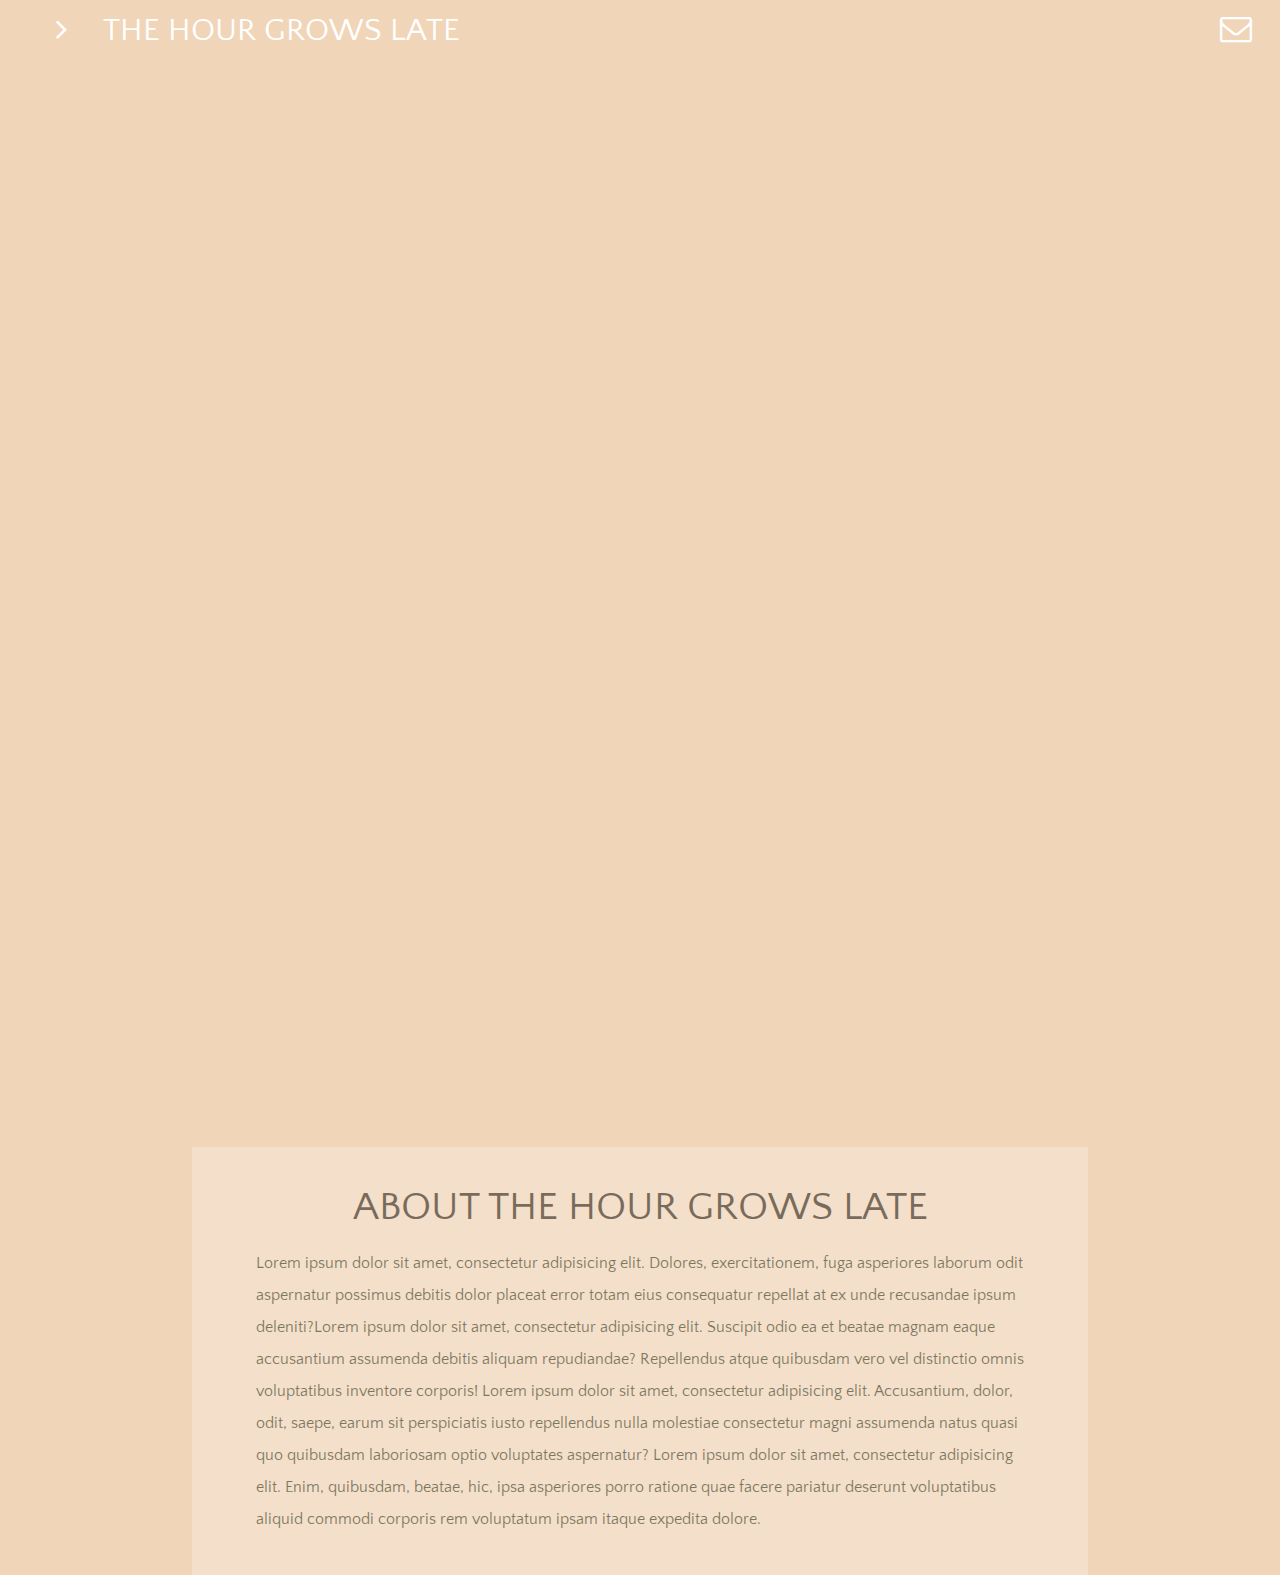
==== about.html @ aac6c888 "add audio player" ====
<!doctype html>
<html lang="en">
<head>
	<meta charset="UTF-8">
	<title>The Hour Grows Late</title>
	<link rel="stylesheet" href="stylesheets/screen.css">
	<link href='http://fonts.googleapis.com/css?family=Quattrocento:400,700|Quattrocento+Sans:400,700' rel='stylesheet' type='text/css'>
	<script src="js/modernizr.js"></script>
	<meta name="viewport" content="width=device-width, user-scalable=no, initial-scale=1.0, maximum-scale=1.0, minimum-scale=1.0">
	<!--[if lte IE 7]><script src="js/lte-ie7.js"></script><![endif]-->
</head>
<body>
	<header>
		<a href="#" class="icon-angle-right" arial-true="hidden"></a>
		<h1><a href="index.html">The Hour Grows Late</a></h1>
		<a href="mailto:rochfordchristian@gmail.com" class="icon-envelope" arial-true="hidden"></a>
	</header>
	<div class="nav-wrap">
			<nav>
				<ul>
					<li><a href="music.html">music</a></li>
					<li><a href="about.html">about</a></li>
					<li><a href="shop.html">shop</a></li>
				</ul>
			</nav>
		</div>
	
	<section id="about">
		<div id="text-wrap">
			<h2>About The Hour Grows Late</h2>
			<p>Lorem ipsum dolor sit amet, consectetur adipisicing elit. Dolores, exercitationem, fuga asperiores laborum odit aspernatur possimus debitis dolor placeat error totam eius consequatur repellat at ex unde recusandae ipsum deleniti?Lorem ipsum dolor sit amet, consectetur adipisicing elit. Suscipit odio ea et beatae magnam eaque accusantium assumenda debitis aliquam repudiandae? Repellendus atque quibusdam vero vel distinctio omnis voluptatibus inventore corporis! Lorem ipsum dolor sit amet, consectetur adipisicing elit. Accusantium, dolor, odit, saepe, earum sit perspiciatis iusto repellendus nulla molestiae consectetur magni assumenda natus quasi quo quibusdam laboriosam optio voluptates aspernatur? Lorem ipsum dolor sit amet, consectetur adipisicing elit. Enim, quibusdam, beatae, hic, ipsa asperiores porro ratione quae facere pariatur deserunt voluptatibus aliquid commodi corporis rem voluptatum ipsam itaque expedita dolore.</p>
		</div>
		<div class="overbox"></div>
	</section>
	
	<script src="js/jquery-2.0.3.min.js"></script>
	<script>

	$(document).ready(function(){
		
		var menu = $('.icon-angle-right');
		$('nav').hide();
		$(menu).click(function(){
			$('nav').slideToggle('slow', function(){
				if($(menu).hasClass('rotate-on')){
					$(menu).removeClass('rotate-on');
					$(menu).addClass('rotate-off');
				} else if($(menu).hasClass('rotate-off')){
					$(menu).removeClass('rotate-off');
					$(menu).addClass('rotate-on');
				} else {
					$(menu).addClass('rotate-on');
				}
				});
			});
		});

	</script>

</body>
</html>
---- stylesheets/screen.css ----
/* Welcome to Compass.
 * In this file you should write your main styles. (or centralize your imports)
 * Import this file using the following HTML or equivalent:
 * <link href="/stylesheets/screen.css" media="screen, projection" rel="stylesheet" type="text/css" /> */
/* line 17, ../../../../CodeKit.app/Contents/Resources/engines/compass/frameworks/compass/stylesheets/compass/reset/_utilities.scss */
html, body, div, span, applet, object, iframe,
h1, h2, h3, h4, h5, h6, p, blockquote, pre,
a, abbr, acronym, address, big, cite, code,
del, dfn, em, img, ins, kbd, q, s, samp,
small, strike, strong, sub, sup, tt, var,
b, u, i, center,
dl, dt, dd, ol, ul, li,
fieldset, form, label, legend,
table, caption, tbody, tfoot, thead, tr, th, td,
article, aside, canvas, details, embed,
figure, figcaption, footer, header, hgroup,
menu, nav, output, ruby, section, summary,
time, mark, audio, video {
  margin: 0;
  padding: 0;
  border: 0;
  font: inherit;
  font-size: 100%;
  vertical-align: baseline; }

/* line 22, ../../../../CodeKit.app/Contents/Resources/engines/compass/frameworks/compass/stylesheets/compass/reset/_utilities.scss */
html {
  line-height: 1; }

/* line 24, ../../../../CodeKit.app/Contents/Resources/engines/compass/frameworks/compass/stylesheets/compass/reset/_utilities.scss */
ol, ul {
  list-style: none; }

/* line 26, ../../../../CodeKit.app/Contents/Resources/engines/compass/frameworks/compass/stylesheets/compass/reset/_utilities.scss */
table {
  border-collapse: collapse;
  border-spacing: 0; }

/* line 28, ../../../../CodeKit.app/Contents/Resources/engines/compass/frameworks/compass/stylesheets/compass/reset/_utilities.scss */
caption, th, td {
  text-align: left;
  font-weight: normal;
  vertical-align: middle; }

/* line 30, ../../../../CodeKit.app/Contents/Resources/engines/compass/frameworks/compass/stylesheets/compass/reset/_utilities.scss */
q, blockquote {
  quotes: none; }
  /* line 103, ../../../../CodeKit.app/Contents/Resources/engines/compass/frameworks/compass/stylesheets/compass/reset/_utilities.scss */
  q:before, q:after, blockquote:before, blockquote:after {
    content: "";
    content: none; }

/* line 32, ../../../../CodeKit.app/Contents/Resources/engines/compass/frameworks/compass/stylesheets/compass/reset/_utilities.scss */
a img {
  border: none; }

/* line 116, ../../../../CodeKit.app/Contents/Resources/engines/compass/frameworks/compass/stylesheets/compass/reset/_utilities.scss */
article, aside, details, figcaption, figure, footer, header, hgroup, menu, nav, section, summary {
  display: block; }

/* line 1, ../sass/_base.scss */
body {
  background: #f0d5b8; }

/* line 4, ../sass/_base.scss */
a {
  text-decoration: none;
  color: white; }
  /* line 7, ../sass/_base.scss */
  a:hover {
    color: #081709; }

@font-face {
  font-family: 'fontawesome';
  src: url("../fonts/fontawesome.eot");
  src: url("../fonts/fontawesome.eot?#iefix") format("embedded-opentype"), url("../fonts/fontawesome.woff") format("woff"), url("../fonts/fontawesome.ttf") format("truetype"), url("../fonts/fontawesome.svg#fontawesome") format("svg");
  font-weight: normal;
  font-style: normal; }

/* Use the following CSS code if you want to use data attributes for inserting your icons */
/* line 13, ../sass/_fonts.scss */
[data-icon]:before {
  font-family: 'fontawesome';
  content: attr(data-icon);
  speak: none;
  font-weight: normal;
  font-variant: normal;
  text-transform: none;
  line-height: 1;
  -webkit-font-smoothing: antialiased; }

/* Use the following CSS code if you want to have a class per icon */
/*
Instead of a list of all class selectors,
you can use the generic selector below, but it's slower:
[class*="icon-"] {
*/
/* line 30, ../sass/_fonts.scss */
.icon-music, .icon-envelope, .icon-remove, .icon-signal, .icon-play-circle, .icon-headphones, .icon-volume-off, .icon-volume-down, .icon-volume-up, .icon-step-backward, .icon-fast-backward, .icon-backward, .icon-play, .icon-pause, .icon-stop, .icon-forward, .icon-fast-forward, .icon-step-forward, .icon-chevron-left, .icon-chevron-right, .icon-chevron-up, .icon-chevron-down, .icon-facebook, .icon-envelope-alt, .icon-angle-left, .icon-angle-right, .icon-angle-up, .icon-angle-down, .icon-quote-left, .icon-quote-right, .icon-euro {
  font-family: 'fontawesome';
  speak: none;
  font-style: normal;
  font-weight: normal;
  font-variant: normal;
  text-transform: none;
  line-height: 1;
  -webkit-font-smoothing: antialiased; }

/* line 40, ../sass/_fonts.scss */
.icon-music:before {
  content: "\f001"; }

/* line 43, ../sass/_fonts.scss */
.icon-envelope:before {
  content: "\f003"; }

/* line 46, ../sass/_fonts.scss */
.icon-remove:before {
  content: "\f00d"; }

/* line 49, ../sass/_fonts.scss */
.icon-signal:before {
  content: "\f012"; }

/* line 52, ../sass/_fonts.scss */
.icon-play-circle:before {
  content: "\f01d"; }

/* line 55, ../sass/_fonts.scss */
.icon-headphones:before {
  content: "\f025"; }

/* line 58, ../sass/_fonts.scss */
.icon-volume-off:before {
  content: "\f026"; }

/* line 61, ../sass/_fonts.scss */
.icon-volume-down:before {
  content: "\f027"; }

/* line 64, ../sass/_fonts.scss */
.icon-volume-up:before {
  content: "\f028"; }

/* line 67, ../sass/_fonts.scss */
.icon-step-backward:before {
  content: "\f048"; }

/* line 70, ../sass/_fonts.scss */
.icon-fast-backward:before {
  content: "\f049"; }

/* line 73, ../sass/_fonts.scss */
.icon-backward:before {
  content: "\f04a"; }

/* line 76, ../sass/_fonts.scss */
.icon-play:before {
  content: "\f04b"; }

/* line 79, ../sass/_fonts.scss */
.icon-pause:before {
  content: "\f04c"; }

/* line 82, ../sass/_fonts.scss */
.icon-stop:before {
  content: "\f04d"; }

/* line 85, ../sass/_fonts.scss */
.icon-forward:before {
  content: "\f04e"; }

/* line 88, ../sass/_fonts.scss */
.icon-fast-forward:before {
  content: "\f050"; }

/* line 91, ../sass/_fonts.scss */
.icon-step-forward:before {
  content: "\f051"; }

/* line 94, ../sass/_fonts.scss */
.icon-chevron-left:before {
  content: "\f053"; }

/* line 97, ../sass/_fonts.scss */
.icon-chevron-right:before {
  content: "\f054"; }

/* line 100, ../sass/_fonts.scss */
.icon-chevron-up:before {
  content: "\f077"; }

/* line 103, ../sass/_fonts.scss */
.icon-chevron-down:before {
  content: "\f078"; }

/* line 106, ../sass/_fonts.scss */
.icon-facebook:before {
  content: "\f09a"; }

/* line 109, ../sass/_fonts.scss */
.icon-envelope-alt:before {
  content: "\f0e0"; }

/* line 112, ../sass/_fonts.scss */
.icon-angle-left:before {
  content: "\f104"; }

/* line 115, ../sass/_fonts.scss */
.icon-angle-right:before {
  content: "\f105"; }

/* line 118, ../sass/_fonts.scss */
.icon-angle-up:before {
  content: "\f106"; }

/* line 121, ../sass/_fonts.scss */
.icon-angle-down:before {
  content: "\f107"; }

/* line 124, ../sass/_fonts.scss */
.icon-quote-left:before {
  content: "\f10d"; }

/* line 127, ../sass/_fonts.scss */
.icon-quote-right:before {
  content: "\f10e"; }

/* line 130, ../sass/_fonts.scss */
.icon-euro:before {
  content: "\f153"; }

/*	--------------------------------------------------
	Reveal Modals
	-------------------------------------------------- */
/* line 5, ../sass/_reveal.scss */
.reveal-modal-bg {
  position: fixed;
  height: 100%;
  width: 100%;
  background: white;
  opacity: 0.2;
  z-index: 100;
  display: none;
  top: 0;
  left: 0; }

/* line 17, ../sass/_reveal.scss */
.reveal-modal {
  visibility: hidden;
  top: 100px;
  left: 50%;
  margin-left: -300px;
  width: 520px;
  background: white;
  position: absolute;
  z-index: 101;
  padding: 30px 40px 34px;
  -moz-box-shadow: 0 0 10px rgba(0, 0, 0, 0.4);
  -webkit-box-shadow: 0 0 10px rgba(0, 0, 0, 0.4);
  -box-shadow: 0 0 10px rgba(0, 0, 0, 0.4); }

/* line 32, ../sass/_reveal.scss */
.reveal-modal.small {
  width: 200px;
  margin-left: -140px; }

/* line 33, ../sass/_reveal.scss */
.reveal-modal.medium {
  width: 400px;
  margin-left: -240px; }

/* line 34, ../sass/_reveal.scss */
.reveal-modal.large {
  width: 600px;
  margin-left: -340px; }

/* line 35, ../sass/_reveal.scss */
.reveal-modal.xlarge {
  width: 800px;
  margin-left: -440px; }

/* line 37, ../sass/_reveal.scss */
.reveal-modal .close-reveal-modal {
  font-size: 22px;
  line-height: .5;
  position: absolute;
  top: 8px;
  right: 11px;
  color: #aaa;
  text-shadow: 0 -1px 1px rbga(0, 0, 0, 0.6);
  font-weight: bold;
  cursor: pointer; }

/* line 1, ../sass/_home.scss */
header {
  width: 100%;
  height: 60px;
  background: #f0d5b8;
  overflow: hidden; }
  /* line 6, ../sass/_home.scss */
  header .icon-angle-right {
    color: white;
    font-size: 2em;
    text-align: center;
    width: 32px;
    display: block;
    float: left;
    margin: 13px 0 0 45px;
    transition: all 500ms ease-out; }
    /* line 15, ../sass/_home.scss */
    header .icon-angle-right:hover, header .icon-angle-right:focus, header .icon-angle-right:visited {
      color: white; }
  /* line 19, ../sass/_home.scss */
  header h1 {
    font-family: 'Quattrocento Sans', sans-serif;
    font-size: 2em;
    color: white;
    text-transform: uppercase;
    width: 380px;
    float: left;
    padding: 15px 0  0 26px; }
    /* line 27, ../sass/_home.scss */
    header h1 a:hover, header h1:focus, header h1:visited {
      color: white; }
  /* line 31, ../sass/_home.scss */
  header .icon-envelope {
    font-size: 2em;
    display: block;
    width: 30px;
    float: right;
    margin: 13px 30px; }
    /* line 37, ../sass/_home.scss */
    header .icon-envelope:hover {
      color: #081709; }

/* line 42, ../sass/_home.scss */
.rotate-on {
  transform: rotate(90deg);
  -ms-transform: rotate(90deg);
  /* IE 9 */
  -moz-transform: rotate(90deg);
  /* Firefox */
  -webkit-transform: rotate(90deg);
  /* Safari and Chrome */
  -o-transform: rotate(90deg);
  /* Opera */ }

/* line 49, ../sass/_home.scss */
.rotate-off {
  transform: rotate(0deg);
  -ms-transform: rotate(0deg);
  /* IE 9 */
  -moz-transform: rotate(0deg);
  /* Firefox */
  -webkit-transform: rotate(0deg);
  /* Safari and Chrome */
  -o-transform: rotate(0deg);
  /* Opera */ }

/* line 56, ../sass/_home.scss */
nav {
  width: 100%;
  height: 30px;
  background: white; }
  /* line 60, ../sass/_home.scss */
  nav ul {
    margin-left: 10px; }
    /* line 62, ../sass/_home.scss */
    nav ul li {
      float: left;
      width: 30px;
      padding: 8px 20px; }
      /* line 66, ../sass/_home.scss */
      nav ul li a {
        color: #2d7326;
        font-family: 'Quattrocento Sans', sans-serif;
        font-weight: 700; }

/* line 74, ../sass/_home.scss */
.page {
  background: url("../img/yakushima.jpg");
  background-repeat: no-repeat;
  background-size: cover;
  background-position: 50% 100%;
  position: absolute;
  top: 0;
  left: 0;
  width: 100%;
  height: 100%;
  z-index: -1; }

/* line 1, ../sass/_music.scss */
#songs {
  width: 100%;
  position: absolute;
  line-height: 0;
  top: 60px;
  z-index: -2; }
  /* line 7, ../sass/_music.scss */
  #songs .song {
    width: 25%;
    float: left;
    position: relative;
    transition: all 500ms ease-in-out; }
    /* line 12, ../sass/_music.scss */
    #songs .song img {
      width: 100%; }
    /* line 15, ../sass/_music.scss */
    #songs .song .controls {
      width: 100%;
      height: 100%; }
    /* line 19, ../sass/_music.scss */
    #songs .song .play {
      width: 0;
      height: 0;
      border-top: 50px solid transparent;
      border-bottom: 50px solid transparent;
      border-left: 75px solid white;
      position: absolute;
      top: 50%;
      left: 50%;
      z-index: 10;
      margin: -12.5% 0 0 -12.5%;
      opacity: 0.5;
      transition: all 500ms ease-out; }
      /* line 32, ../sass/_music.scss */
      #songs .song .play:hover {
        opacity: 0.8; }
    /* line 36, ../sass/_music.scss */
    #songs .song .playing {
      width: 25%;
      height: 25%;
      background-color: white;
      border-top: 0 solid transparent;
      border-bottom: 0 solid transparent;
      border-left: 0 solid white;
      z-index: 10; }
    /* line 45, ../sass/_music.scss */
    #songs .song .title {
      font-family: 'Quattrocento Sans', sans-serif;
      font-size: 1em;
      color: white;
      text-align: center;
      text-transform: uppercase;
      display: block;
      width: 100%;
      position: absolute;
      left: 0px;
      bottom: 10px; }
    /* line 57, ../sass/_music.scss */
    #songs .song .overbox {
      width: 100%;
      height: 100%;
      background-color: #f0d5b8;
      opacity: 0.5;
      position: absolute;
      top: 0;
      left: 0; }

/* line 1, ../sass/_about.scss */
#about {
  width: 100%;
  height: 175%;
  background: url(../img/about.jpg);
  background-repeat: no-repeat;
  background-position: 50% 50%;
  background-size: cover;
  position: absolute;
  top: 0;
  left: 0;
  z-index: -1; }
  /* line 12, ../sass/_about.scss */
  #about #text-wrap {
    font-family: 'Quattrocento Sans', sans-serif;
    color: #081709;
    width: 60%;
    padding: 20px 5% 40px;
    background-color: rgba(255, 255, 255, 0.5);
    position: absolute;
    bottom: 0;
    left: 15%; }
    /* line 21, ../sass/_about.scss */
    #about #text-wrap h2 {
      color: black;
      font-size: 2.5em;
      text-align: center;
      text-transform: uppercase;
      line-height: 2em; }
    /* line 28, ../sass/_about.scss */
    #about #text-wrap p {
      line-height: 2em; }
  /* line 32, ../sass/_about.scss */
  #about .overbox {
    width: 100%;
    height: 100%;
    background-color: #f0d5b8;
    opacity: 0.5;
    position: absolute;
    top: 0;
    left: 0; }
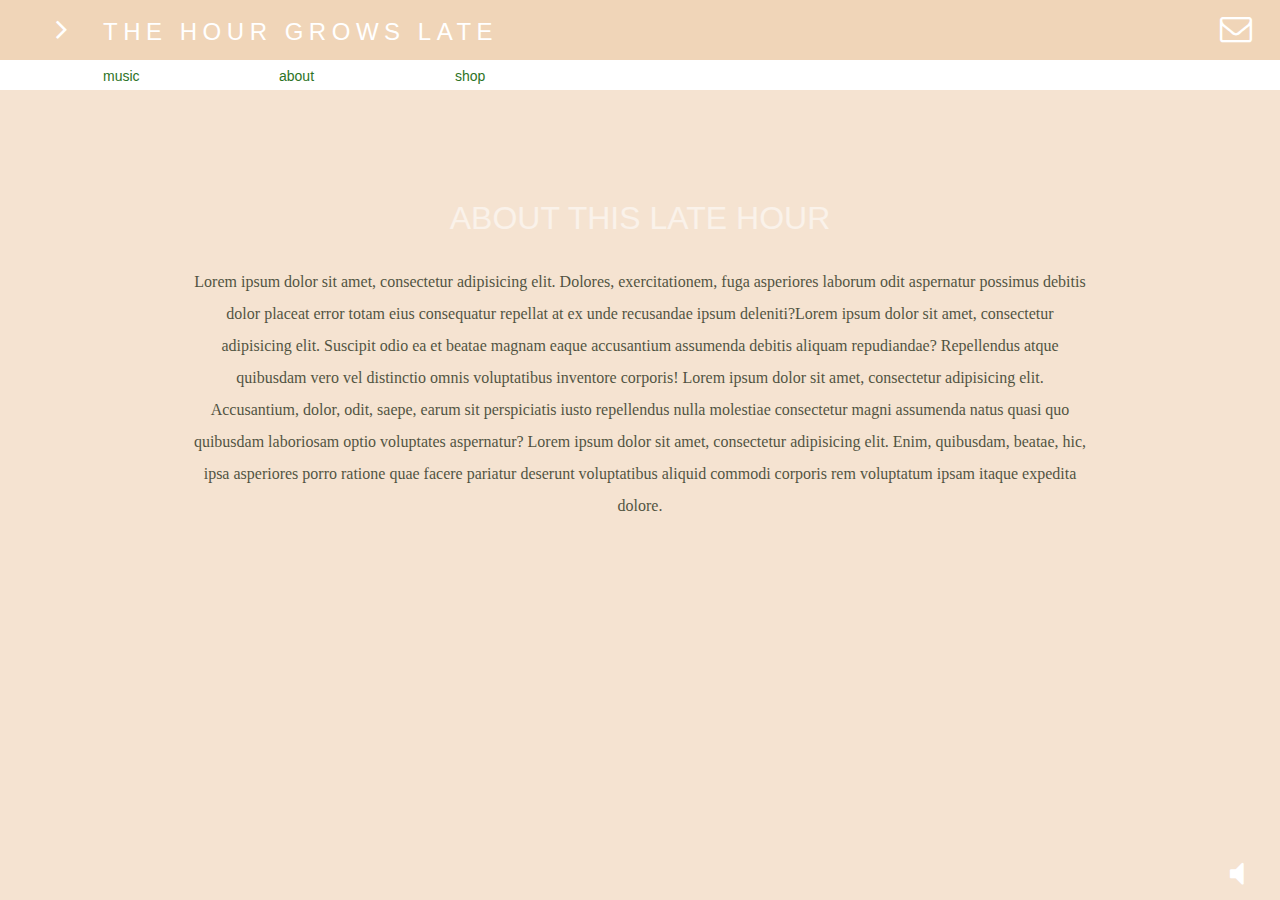
==== commit 601ce794: "change music images" ====
--- a/about.html
+++ b/about.html
@@ -4,12 +4,11 @@
 	<meta charset="UTF-8">
 	<title>The Hour Grows Late</title>
 	<link rel="stylesheet" href="stylesheets/screen.css">
-	<link href='http://fonts.googleapis.com/css?family=Quattrocento:400,700|Quattrocento+Sans:400,700' rel='stylesheet' type='text/css'>
 	<script src="js/modernizr.js"></script>
 	<meta name="viewport" content="width=device-width, user-scalable=no, initial-scale=1.0, maximum-scale=1.0, minimum-scale=1.0">
 	<!--[if lte IE 7]><script src="js/lte-ie7.js"></script><![endif]-->
 </head>
-<body>
+<body class="about">
 	<header>
 		<a href="#" class="icon-angle-right" arial-true="hidden"></a>
 		<h1><a href="index.html">The Hour Grows Late</a></h1>
@@ -24,38 +23,28 @@
 				</ul>
 			</nav>
 		</div>
-	
+
 	<section id="about">
-		<div id="text-wrap">
-			<h2>About The Hour Grows Late</h2>
-			<p>Lorem ipsum dolor sit amet, consectetur adipisicing elit. Dolores, exercitationem, fuga asperiores laborum odit aspernatur possimus debitis dolor placeat error totam eius consequatur repellat at ex unde recusandae ipsum deleniti?Lorem ipsum dolor sit amet, consectetur adipisicing elit. Suscipit odio ea et beatae magnam eaque accusantium assumenda debitis aliquam repudiandae? Repellendus atque quibusdam vero vel distinctio omnis voluptatibus inventore corporis! Lorem ipsum dolor sit amet, consectetur adipisicing elit. Accusantium, dolor, odit, saepe, earum sit perspiciatis iusto repellendus nulla molestiae consectetur magni assumenda natus quasi quo quibusdam laboriosam optio voluptates aspernatur? Lorem ipsum dolor sit amet, consectetur adipisicing elit. Enim, quibusdam, beatae, hic, ipsa asperiores porro ratione quae facere pariatur deserunt voluptatibus aliquid commodi corporis rem voluptatum ipsam itaque expedita dolore.</p>
+		<div id="video">
+			<video autoplay preload width="640" height="360" loop="loop" tabindex="0">
+				<source src="video/earrach.webm" type="video/webm" />
+				<source src="video/earrach.ogv" type="video/ogg" />
+				<source src="video/earrach.mp4" type="video/mp4" />
+			</video>
+		</div>
+		<div id="about-text">
+			<div id="text-wrap">
+				<h2>About This Late Hour</h2>
+				<p>Lorem ipsum dolor sit amet, consectetur adipisicing elit. Dolores, exercitationem, fuga asperiores laborum odit aspernatur possimus debitis dolor placeat error totam eius consequatur repellat at ex unde recusandae ipsum deleniti?Lorem ipsum dolor sit amet, consectetur adipisicing elit. Suscipit odio ea et beatae magnam eaque accusantium assumenda debitis aliquam repudiandae? Repellendus atque quibusdam vero vel distinctio omnis voluptatibus inventore corporis! Lorem ipsum dolor sit amet, consectetur adipisicing elit. Accusantium, dolor, odit, saepe, earum sit perspiciatis iusto repellendus nulla molestiae consectetur magni assumenda natus quasi quo quibusdam laboriosam optio voluptates aspernatur? Lorem ipsum dolor sit amet, consectetur adipisicing elit. Enim, quibusdam, beatae, hic, ipsa asperiores porro ratione quae facere pariatur deserunt voluptatibus aliquid commodi corporis rem voluptatum ipsam itaque expedita dolore.</p>
+			</div>
 		</div>
 		<div class="overbox"></div>
+		<a href="#" class="icon-volume-off" arial-true="hidden"></a>
+		<a href="#" class="icon-volume-up" arial-true="hidden"></a>
 	</section>
 	
 	<script src="js/jquery-2.0.3.min.js"></script>
-	<script>
-
-	$(document).ready(function(){
-		
-		var menu = $('.icon-angle-right');
-		$('nav').hide();
-		$(menu).click(function(){
-			$('nav').slideToggle('slow', function(){
-				if($(menu).hasClass('rotate-on')){
-					$(menu).removeClass('rotate-on');
-					$(menu).addClass('rotate-off');
-				} else if($(menu).hasClass('rotate-off')){
-					$(menu).removeClass('rotate-off');
-					$(menu).addClass('rotate-on');
-				} else {
-					$(menu).addClass('rotate-on');
-				}
-				});
-			});
-		});
-
-	</script>
+	<script src="js/app.js"></script>
 
 </body>
 </html>--- a/stylesheets/screen.css
+++ b/stylesheets/screen.css
@@ -59,16 +59,39 @@
   display: block; }
 
 /* line 1, ../sass/_base.scss */
-body {
+html, body {
+  font-family: 'bonvenocflight', sans-serif;
   background: #f0d5b8; }
 
-/* line 4, ../sass/_base.scss */
+/* line 5, ../sass/_base.scss */
 a {
   text-decoration: none;
-  color: white; }
-  /* line 7, ../sass/_base.scss */
+  color: white;
+  transition: all 500ms ease-out; }
+  /* line 9, ../sass/_base.scss */
   a:hover {
     color: #081709; }
+
+@font-face {
+  font-family: 'bonvenocflight';
+  src: url("../fonts/BonvenoCF-Light-webfont.eot");
+  src: url("../fonts/BonvenoCF-Light-webfont.eot?#iefix") format("embedded-opentype"), url("../fonts/BonvenoCF-Light-webfont.woff") format("woff"), url("../fonts/BonvenoCF-Light-webfont.ttf") format("truetype"), url("../fonts/BonvenoCF-Light-webfont.svg#bonvenocflight") format("svg");
+  font-weight: normal;
+  font-style: normal; }
+
+@font-face {
+  font-family: 'droid_serifregular';
+  src: url("../fonts/DroidSerif-webfont.eot");
+  src: url("../fonts/DroidSerif-webfont.eot?#iefix") format("embedded-opentype"), url("../fonts/DroidSerif-webfont.woff") format("woff"), url("../fonts/DroidSerif-webfont.ttf") format("truetype"), url("../fonts/DroidSerif-webfont.svg#droid_serifregular") format("svg");
+  font-weight: normal;
+  font-style: normal; }
+
+@font-face {
+  font-family: 'droid_serifbold';
+  src: url("../fonts/DroidSerif-Bold-webfont.eot");
+  src: url("../fonts/DroidSerif-Bold-webfont.eot?#iefix") format("embedded-opentype"), url("../fonts/DroidSerif-Bold-webfont.woff") format("woff"), url("../fonts/DroidSerif-Bold-webfont.ttf") format("truetype"), url("../fonts/DroidSerif-Bold-webfont.svg#droid_serifbold") format("svg");
+  font-weight: normal;
+  font-style: normal; }
 
 @font-face {
   font-family: 'fontawesome';
@@ -78,7 +101,7 @@
   font-style: normal; }
 
 /* Use the following CSS code if you want to use data attributes for inserting your icons */
-/* line 13, ../sass/_fonts.scss */
+/* line 53, ../sass/_fonts.scss */
 [data-icon]:before {
   font-family: 'fontawesome';
   content: attr(data-icon);
@@ -95,7 +118,7 @@
 you can use the generic selector below, but it's slower:
 [class*="icon-"] {
 */
-/* line 30, ../sass/_fonts.scss */
+/* line 70, ../sass/_fonts.scss */
 .icon-music, .icon-envelope, .icon-remove, .icon-signal, .icon-play-circle, .icon-headphones, .icon-volume-off, .icon-volume-down, .icon-volume-up, .icon-step-backward, .icon-fast-backward, .icon-backward, .icon-play, .icon-pause, .icon-stop, .icon-forward, .icon-fast-forward, .icon-step-forward, .icon-chevron-left, .icon-chevron-right, .icon-chevron-up, .icon-chevron-down, .icon-facebook, .icon-envelope-alt, .icon-angle-left, .icon-angle-right, .icon-angle-up, .icon-angle-down, .icon-quote-left, .icon-quote-right, .icon-euro {
   font-family: 'fontawesome';
   speak: none;
@@ -106,199 +129,140 @@
   line-height: 1;
   -webkit-font-smoothing: antialiased; }
 
-/* line 40, ../sass/_fonts.scss */
+/* line 80, ../sass/_fonts.scss */
 .icon-music:before {
   content: "\f001"; }
 
-/* line 43, ../sass/_fonts.scss */
+/* line 83, ../sass/_fonts.scss */
 .icon-envelope:before {
   content: "\f003"; }
 
-/* line 46, ../sass/_fonts.scss */
+/* line 86, ../sass/_fonts.scss */
 .icon-remove:before {
   content: "\f00d"; }
 
-/* line 49, ../sass/_fonts.scss */
+/* line 89, ../sass/_fonts.scss */
 .icon-signal:before {
   content: "\f012"; }
 
-/* line 52, ../sass/_fonts.scss */
+/* line 92, ../sass/_fonts.scss */
 .icon-play-circle:before {
   content: "\f01d"; }
 
-/* line 55, ../sass/_fonts.scss */
+/* line 95, ../sass/_fonts.scss */
 .icon-headphones:before {
   content: "\f025"; }
 
-/* line 58, ../sass/_fonts.scss */
+/* line 98, ../sass/_fonts.scss */
 .icon-volume-off:before {
   content: "\f026"; }
 
-/* line 61, ../sass/_fonts.scss */
+/* line 101, ../sass/_fonts.scss */
 .icon-volume-down:before {
   content: "\f027"; }
 
-/* line 64, ../sass/_fonts.scss */
+/* line 104, ../sass/_fonts.scss */
 .icon-volume-up:before {
   content: "\f028"; }
 
-/* line 67, ../sass/_fonts.scss */
+/* line 107, ../sass/_fonts.scss */
 .icon-step-backward:before {
   content: "\f048"; }
 
-/* line 70, ../sass/_fonts.scss */
+/* line 110, ../sass/_fonts.scss */
 .icon-fast-backward:before {
   content: "\f049"; }
 
-/* line 73, ../sass/_fonts.scss */
+/* line 113, ../sass/_fonts.scss */
 .icon-backward:before {
   content: "\f04a"; }
 
-/* line 76, ../sass/_fonts.scss */
+/* line 116, ../sass/_fonts.scss */
 .icon-play:before {
   content: "\f04b"; }
 
-/* line 79, ../sass/_fonts.scss */
+/* line 119, ../sass/_fonts.scss */
 .icon-pause:before {
   content: "\f04c"; }
 
-/* line 82, ../sass/_fonts.scss */
+/* line 122, ../sass/_fonts.scss */
 .icon-stop:before {
   content: "\f04d"; }
 
-/* line 85, ../sass/_fonts.scss */
+/* line 125, ../sass/_fonts.scss */
 .icon-forward:before {
   content: "\f04e"; }
 
-/* line 88, ../sass/_fonts.scss */
+/* line 128, ../sass/_fonts.scss */
 .icon-fast-forward:before {
   content: "\f050"; }
 
-/* line 91, ../sass/_fonts.scss */
+/* line 131, ../sass/_fonts.scss */
 .icon-step-forward:before {
   content: "\f051"; }
 
-/* line 94, ../sass/_fonts.scss */
+/* line 134, ../sass/_fonts.scss */
 .icon-chevron-left:before {
   content: "\f053"; }
 
-/* line 97, ../sass/_fonts.scss */
+/* line 137, ../sass/_fonts.scss */
 .icon-chevron-right:before {
   content: "\f054"; }
 
-/* line 100, ../sass/_fonts.scss */
+/* line 140, ../sass/_fonts.scss */
 .icon-chevron-up:before {
   content: "\f077"; }
 
-/* line 103, ../sass/_fonts.scss */
+/* line 143, ../sass/_fonts.scss */
 .icon-chevron-down:before {
   content: "\f078"; }
 
-/* line 106, ../sass/_fonts.scss */
+/* line 146, ../sass/_fonts.scss */
 .icon-facebook:before {
   content: "\f09a"; }
 
-/* line 109, ../sass/_fonts.scss */
+/* line 149, ../sass/_fonts.scss */
 .icon-envelope-alt:before {
   content: "\f0e0"; }
 
-/* line 112, ../sass/_fonts.scss */
+/* line 152, ../sass/_fonts.scss */
 .icon-angle-left:before {
   content: "\f104"; }
 
-/* line 115, ../sass/_fonts.scss */
+/* line 155, ../sass/_fonts.scss */
 .icon-angle-right:before {
   content: "\f105"; }
 
-/* line 118, ../sass/_fonts.scss */
+/* line 158, ../sass/_fonts.scss */
 .icon-angle-up:before {
   content: "\f106"; }
 
-/* line 121, ../sass/_fonts.scss */
+/* line 161, ../sass/_fonts.scss */
 .icon-angle-down:before {
   content: "\f107"; }
 
-/* line 124, ../sass/_fonts.scss */
+/* line 164, ../sass/_fonts.scss */
 .icon-quote-left:before {
   content: "\f10d"; }
 
-/* line 127, ../sass/_fonts.scss */
+/* line 167, ../sass/_fonts.scss */
 .icon-quote-right:before {
   content: "\f10e"; }
 
-/* line 130, ../sass/_fonts.scss */
+/* line 170, ../sass/_fonts.scss */
 .icon-euro:before {
   content: "\f153"; }
 
-/*	--------------------------------------------------
-	Reveal Modals
-	-------------------------------------------------- */
-/* line 5, ../sass/_reveal.scss */
-.reveal-modal-bg {
-  position: fixed;
-  height: 100%;
-  width: 100%;
-  background: white;
-  opacity: 0.2;
-  z-index: 100;
-  display: none;
-  top: 0;
-  left: 0; }
-
-/* line 17, ../sass/_reveal.scss */
-.reveal-modal {
-  visibility: hidden;
-  top: 100px;
-  left: 50%;
-  margin-left: -300px;
-  width: 520px;
-  background: white;
-  position: absolute;
-  z-index: 101;
-  padding: 30px 40px 34px;
-  -moz-box-shadow: 0 0 10px rgba(0, 0, 0, 0.4);
-  -webkit-box-shadow: 0 0 10px rgba(0, 0, 0, 0.4);
-  -box-shadow: 0 0 10px rgba(0, 0, 0, 0.4); }
-
-/* line 32, ../sass/_reveal.scss */
-.reveal-modal.small {
-  width: 200px;
-  margin-left: -140px; }
-
-/* line 33, ../sass/_reveal.scss */
-.reveal-modal.medium {
-  width: 400px;
-  margin-left: -240px; }
-
-/* line 34, ../sass/_reveal.scss */
-.reveal-modal.large {
-  width: 600px;
-  margin-left: -340px; }
-
-/* line 35, ../sass/_reveal.scss */
-.reveal-modal.xlarge {
-  width: 800px;
-  margin-left: -440px; }
-
-/* line 37, ../sass/_reveal.scss */
-.reveal-modal .close-reveal-modal {
-  font-size: 22px;
-  line-height: .5;
-  position: absolute;
-  top: 8px;
-  right: 11px;
-  color: #aaa;
-  text-shadow: 0 -1px 1px rbga(0, 0, 0, 0.6);
-  font-weight: bold;
-  cursor: pointer; }
-
-/* line 1, ../sass/_home.scss */
+/* line 1, ../sass/_header.scss */
 header {
+  font-family: 'bonvenocflight', sans-serif;
   width: 100%;
   height: 60px;
   background: #f0d5b8;
-  overflow: hidden; }
-  /* line 6, ../sass/_home.scss */
+  overflow: hidden;
+  position: relative;
+  z-index: 1; }
+  /* line 9, ../sass/_header.scss */
   header .icon-angle-right {
     color: white;
     font-size: 2em;
@@ -308,33 +272,35 @@
     float: left;
     margin: 13px 0 0 45px;
     transition: all 500ms ease-out; }
-    /* line 15, ../sass/_home.scss */
+    /* line 18, ../sass/_header.scss */
     header .icon-angle-right:hover, header .icon-angle-right:focus, header .icon-angle-right:visited {
       color: white; }
-  /* line 19, ../sass/_home.scss */
+  /* line 22, ../sass/_header.scss */
   header h1 {
-    font-family: 'Quattrocento Sans', sans-serif;
-    font-size: 2em;
+    font-family: 'bonvenocflight', sans-serif;
+    font-size: 1.5em;
     color: white;
     text-transform: uppercase;
-    width: 380px;
+    letter-spacing: 0.23em;
+    width: 400px;
     float: left;
-    padding: 15px 0  0 26px; }
-    /* line 27, ../sass/_home.scss */
+    padding: 20px 0  0 26px; }
+    /* line 31, ../sass/_header.scss */
     header h1 a:hover, header h1:focus, header h1:visited {
       color: white; }
-  /* line 31, ../sass/_home.scss */
+  /* line 35, ../sass/_header.scss */
   header .icon-envelope {
     font-size: 2em;
     display: block;
     width: 30px;
     float: right;
-    margin: 13px 30px; }
-    /* line 37, ../sass/_home.scss */
+    margin: 13px 30px;
+    transition: all 0.5s ease-in-out; }
+    /* line 42, ../sass/_header.scss */
     header .icon-envelope:hover {
-      color: #081709; }
-
-/* line 42, ../sass/_home.scss */
+      color: #2d7326; }
+
+/* line 47, ../sass/_header.scss */
 .rotate-on {
   transform: rotate(90deg);
   -ms-transform: rotate(90deg);
@@ -346,7 +312,7 @@
   -o-transform: rotate(90deg);
   /* Opera */ }
 
-/* line 49, ../sass/_home.scss */
+/* line 54, ../sass/_header.scss */
 .rotate-off {
   transform: rotate(0deg);
   -ms-transform: rotate(0deg);
@@ -358,26 +324,37 @@
   -o-transform: rotate(0deg);
   /* Opera */ }
 
-/* line 56, ../sass/_home.scss */
+/* line 61, ../sass/_header.scss */
+.nav-wrap {
+  position: absolute;
+  width: 100%; }
+
+/* line 65, ../sass/_header.scss */
 nav {
   width: 100%;
   height: 30px;
-  background: white; }
-  /* line 60, ../sass/_home.scss */
+  background: white;
+  position: relative;
+  z-index: 1; }
+  /* line 71, ../sass/_header.scss */
   nav ul {
-    margin-left: 10px; }
-    /* line 62, ../sass/_home.scss */
+    margin-left: 30px; }
+    /* line 73, ../sass/_header.scss */
     nav ul li {
       float: left;
       width: 30px;
-      padding: 8px 20px; }
-      /* line 66, ../sass/_home.scss */
+      padding: 8px 73px; }
+      /* line 77, ../sass/_header.scss */
       nav ul li a {
         color: #2d7326;
-        font-family: 'Quattrocento Sans', sans-serif;
-        font-weight: 700; }
-
-/* line 74, ../sass/_home.scss */
+        font-family: 'bonvenocflight', sans-serif;
+        font-size: 14px;
+        transition: all 0.5s ease-in-out; }
+        /* line 82, ../sass/_header.scss */
+        nav ul li a:hover {
+          color: black; }
+
+/* line 2, ../sass/_home.scss */
 .page {
   background: url("../img/yakushima.jpg");
   background-repeat: no-repeat;
@@ -391,32 +368,36 @@
   z-index: -1; }
 
 /* line 1, ../sass/_music.scss */
+#song-wrapper {
+  width: 100%;
+  height: 100%;
+  position: absolute;
+  top: 0;
+  left: 0;
+  z-index: -2; }
+
+/* line 9, ../sass/_music.scss */
 #songs {
   width: 100%;
-  position: absolute;
-  line-height: 0;
-  top: 60px;
-  z-index: -2; }
-  /* line 7, ../sass/_music.scss */
+  height: 100%;
+  overflow: hidden; }
+  /* line 13, ../sass/_music.scss */
   #songs .song {
-    width: 25%;
+    width: 12.5%;
     float: left;
     position: relative;
     transition: all 500ms ease-in-out; }
-    /* line 12, ../sass/_music.scss */
-    #songs .song img {
-      width: 100%; }
-    /* line 15, ../sass/_music.scss */
+    /* line 19, ../sass/_music.scss */
     #songs .song .controls {
       width: 100%;
       height: 100%; }
-    /* line 19, ../sass/_music.scss */
+    /* line 23, ../sass/_music.scss */
     #songs .song .play {
       width: 0;
       height: 0;
-      border-top: 50px solid transparent;
-      border-bottom: 50px solid transparent;
-      border-left: 75px solid white;
+      border-top: 25px solid transparent;
+      border-bottom: 25px solid transparent;
+      border-left: 37.5px solid white;
       position: absolute;
       top: 50%;
       left: 50%;
@@ -424,31 +405,37 @@
       margin: -12.5% 0 0 -12.5%;
       opacity: 0.5;
       transition: all 500ms ease-out; }
-      /* line 32, ../sass/_music.scss */
+      /* line 36, ../sass/_music.scss */
       #songs .song .play:hover {
         opacity: 0.8; }
-    /* line 36, ../sass/_music.scss */
+    /* line 40, ../sass/_music.scss */
     #songs .song .playing {
-      width: 25%;
-      height: 25%;
+      width: 20px;
+      height: 20px;
       background-color: white;
       border-top: 0 solid transparent;
       border-bottom: 0 solid transparent;
       border-left: 0 solid white;
+      top: 25%;
+      left: 17%;
       z-index: 10; }
-    /* line 45, ../sass/_music.scss */
+    /* line 51, ../sass/_music.scss */
     #songs .song .title {
-      font-family: 'Quattrocento Sans', sans-serif;
+      font-family: 'bonvenocflight', sans-serif;
       font-size: 1em;
       color: white;
       text-align: center;
-      text-transform: uppercase;
+      text-transform: lowercase;
+      background-color: rgba(240, 213, 184, 0.8);
       display: block;
       width: 100%;
+      height: 15px;
+      margin-top: 60px;
+      padding: 7px 0;
       position: absolute;
-      left: 0px;
-      bottom: 10px; }
-    /* line 57, ../sass/_music.scss */
+      left: 0;
+      top: 0; }
+    /* line 67, ../sass/_music.scss */
     #songs .song .overbox {
       width: 100%;
       height: 100%;
@@ -457,12 +444,88 @@
       position: absolute;
       top: 0;
       left: 0; }
+  /* line 77, ../sass/_music.scss */
+  #songs .expand {
+    width: 50%; }
 
 /* line 1, ../sass/_about.scss */
 #about {
   width: 100%;
-  height: 175%;
-  background: url(../img/about.jpg);
+  height: 100%;
+  position: absolute;
+  top: 0;
+  left: 0; }
+  /* line 7, ../sass/_about.scss */
+  #about #video {
+    position: absolute;
+    top: 0;
+    overflow: hidden;
+    z-index: -1; }
+  /* line 13, ../sass/_about.scss */
+  #about .overbox {
+    width: 100%;
+    height: 100%;
+    background-color: #f0d5b8;
+    opacity: 0.3;
+    position: absolute;
+    top: 0;
+    left: 0;
+    z-index: 0; }
+  /* line 23, ../sass/_about.scss */
+  #about #about-text {
+    width: 100%;
+    height: 100%; }
+    /* line 26, ../sass/_about.scss */
+    #about #about-text #text-wrap {
+      font-family: 'bonvenocflight', sans-serif;
+      color: #081709;
+      width: 100%;
+      height: 100%;
+      -webkit-box-sizing: border-box;
+      /* Safari/Chrome, other WebKit */
+      -moz-box-sizing: border-box;
+      /* Firefox, other Gecko */
+      box-sizing: border-box;
+      /* Opera/IE 8+ */
+      padding: 20px 15% 0;
+      background-color: rgba(255, 255, 255, 0.5); }
+      /* line 36, ../sass/_about.scss */
+      #about #about-text #text-wrap h2 {
+        color: white;
+        font-size: 2em;
+        text-align: center;
+        text-transform: uppercase;
+        line-height: 3em;
+        margin-top: 150px; }
+      /* line 44, ../sass/_about.scss */
+      #about #about-text #text-wrap p {
+        font-family: 'droid_serifregular', serif;
+        line-height: 2em;
+        text-align: center; }
+  /* line 51, ../sass/_about.scss */
+  #about .icon-volume-off, #about .icon-volume-up {
+    font-size: 2em;
+    display: block;
+    width: 30px;
+    position: absolute;
+    right: 20px;
+    bottom: 10px;
+    transition: all 0.5s ease-in-out; }
+    /* line 59, ../sass/_about.scss */
+    #about .icon-volume-off:hover, #about .icon-volume-up:hover {
+      color: #2d7326; }
+  /* line 63, ../sass/_about.scss */
+  #about .icon-volume-up {
+    display: none; }
+  /* line 66, ../sass/_about.scss */
+  #about .icon-volume-up.active {
+    display: block; }
+
+/* line 1, ../sass/_shop.scss */
+#shop {
+  width: 100%;
+  height: 100%;
+  background: url(../img/shop.png);
   background-repeat: no-repeat;
   background-position: 50% 50%;
   background-size: cover;
@@ -470,32 +533,13 @@
   top: 0;
   left: 0;
   z-index: -1; }
-  /* line 12, ../sass/_about.scss */
-  #about #text-wrap {
-    font-family: 'Quattrocento Sans', sans-serif;
-    color: #081709;
-    width: 60%;
-    padding: 20px 5% 40px;
-    background-color: rgba(255, 255, 255, 0.5);
-    position: absolute;
-    bottom: 0;
-    left: 15%; }
-    /* line 21, ../sass/_about.scss */
-    #about #text-wrap h2 {
-      color: black;
-      font-size: 2.5em;
-      text-align: center;
-      text-transform: uppercase;
-      line-height: 2em; }
-    /* line 28, ../sass/_about.scss */
-    #about #text-wrap p {
-      line-height: 2em; }
-  /* line 32, ../sass/_about.scss */
-  #about .overbox {
-    width: 100%;
-    height: 100%;
-    background-color: #f0d5b8;
-    opacity: 0.5;
-    position: absolute;
-    top: 0;
-    left: 0; }
+
+/* line 13, ../sass/_shop.scss */
+.overbox {
+  width: 100%;
+  height: 100%;
+  background-color: #f0d5b8;
+  opacity: 0.5;
+  position: absolute;
+  top: 0;
+  left: 0; }
